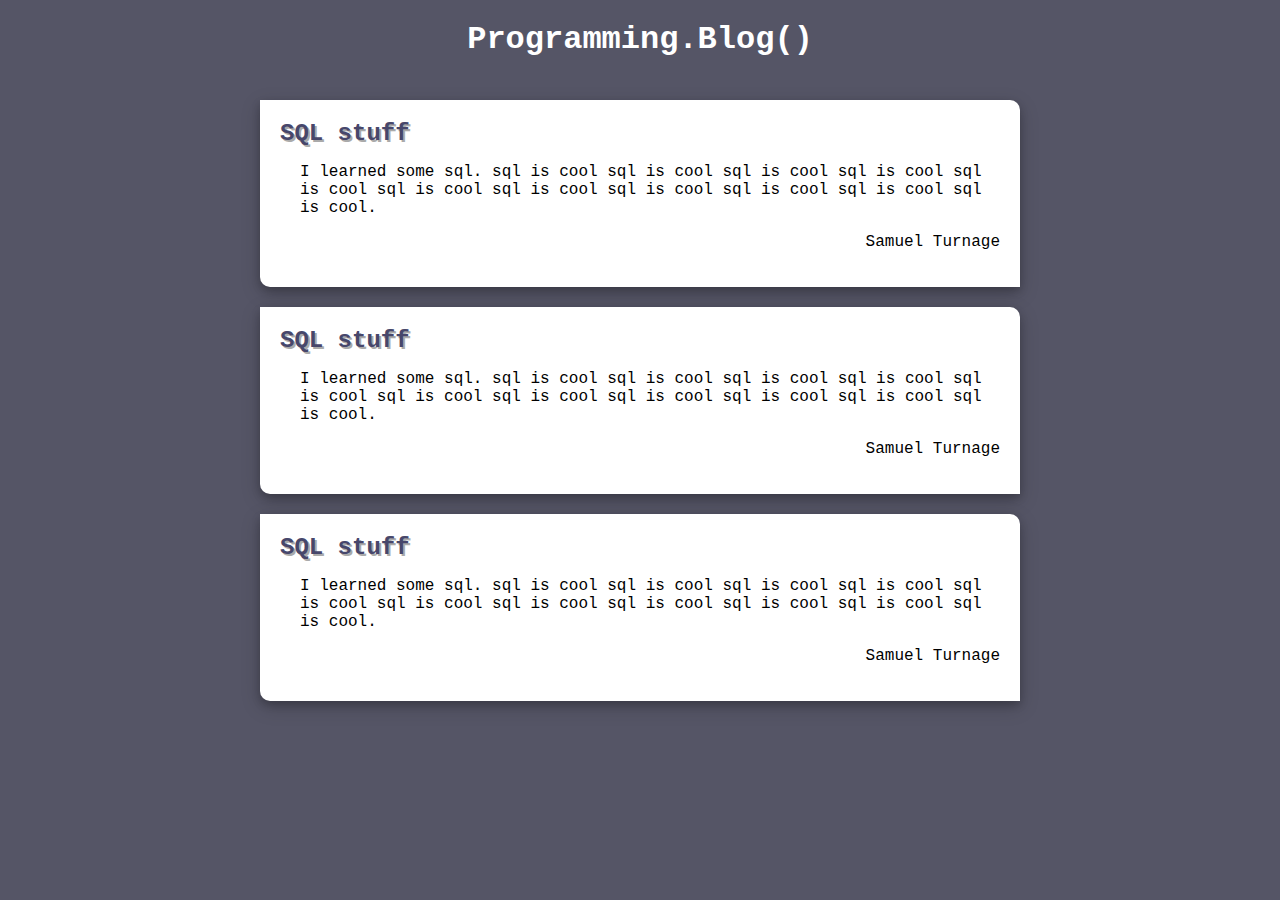
==== index.html @ e53b387d "Added main page and some css" ====
<!DOCTYPE html>
<html xmlns="http://www.w3.org/1999/xhtml" lang="en" xml:lang="en">
  <head>
    <meta charset="utf-8"/>
    <title>CIS 408 Project</title>
    <link rel="stylesheet" type="text/css" href="style.css" />
    <script type="text/javascript" src="script.js"></script>
  </head>

  <body onload="">
    
	<h1>Programming.Blog()</h1>

	<div class="blogs-section">

	<div id="blog-1" class="blog">
		<h2 class="blog-header">SQL stuff</h2>
		<p class="blog-content">I learned some sql. sql is cool sql is cool sql is cool sql is cool sql is cool sql is cool sql is cool sql is cool sql is cool sql is cool sql is cool.</p>
		<p class="author">Samuel Turnage</p>
	</div>

	<div id="blog-2" class="blog">
		<h2 class="blog-header">SQL stuff</h2>
		<p class="blog-content">I learned some sql. sql is cool sql is cool sql is cool sql is cool sql is cool sql is cool sql is cool sql is cool sql is cool sql is cool sql is cool.</p>
		<p class="author">Samuel Turnage</p>
	</div>

	<div id="blog-2" class="blog">
		<h2 class="blog-header">SQL stuff</h2>
		<p class="blog-content">I learned some sql. sql is cool sql is cool sql is cool sql is cool sql is cool sql is cool sql is cool sql is cool sql is cool sql is cool sql is cool.</p>
		<p class="author">Samuel Turnage</p>
	</div>

	</div>

  </body>

</html>
---- style.css ----
body
{
	text-align: center;
	background-color: #555566;
	font-family: "Courier New", Courier, monospace;
}

h1
{
	color: white;
}

.blogs-section
{
	display: inline-block;
	position : relative;
	width: 800px;
}

.blog
{
	border-radius: 0px 10px 0px 10px;
	background-color: white;
	box-shadow: 0 4px 8px 0 rgba(0, 0, 0, 0.2), 0 6px 20px 0 rgba(0, 0, 0, 0.19);
	text-align: left;
	padding: 20px;
	margin: 20px;
}

.blog-header
{
	font-weight: 900;
	margin: 0px 0px 0px 0px;
	padding: 0px 0px 0px 0px;
	color: #47476b;
	text-shadow: 2px 2px #AAAAAA;
}

.blog-content
{
	padding: 0px 0px 0px 20px;
}

.author
{
	text-align: right;
}
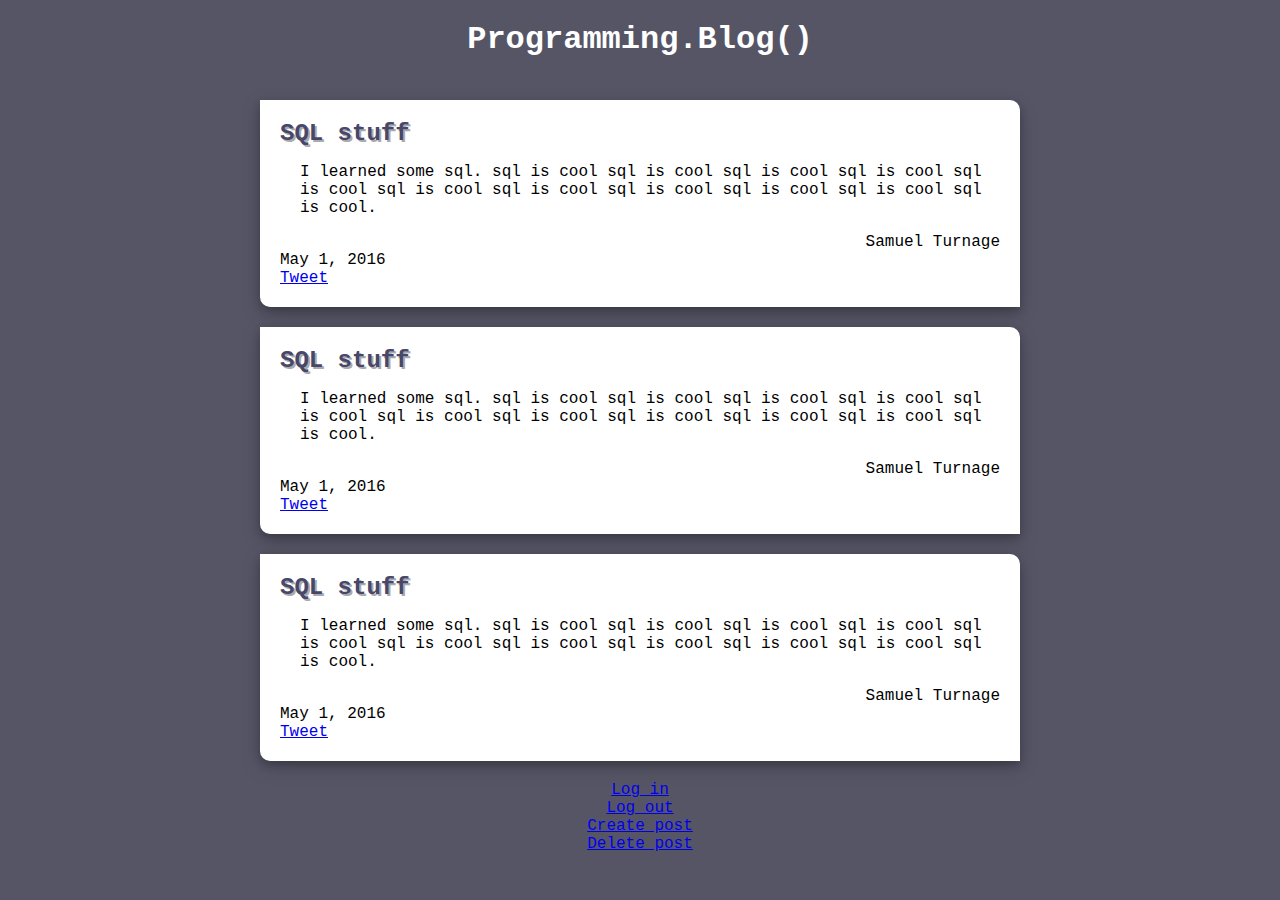
==== commit 32e3645f: "Added menu items, twitter support, fixed some formatting" ====
--- a/index.html
+++ b/index.html
@@ -4,33 +4,49 @@
     <meta charset="utf-8"/>
     <title>CIS 408 Project</title>
     <link rel="stylesheet" type="text/css" href="style.css" />
-    <script type="text/javascript" src="script.js"></script>
+    <!--<script type="text/javascript" src="script.js"></script>-->
+	<!--Twitter script. Needs to be moved to js file-->
+	<script>!function(d,s,id){var js,fjs=d.getElementsByTagName(s)[0],p=/^http:/.test(d.location)?'http':'https';if(!d.getElementById(id)){js=d.createElement(s);js.id=id;js.src=p+'://platform.twitter.com/widgets.js';fjs.parentNode.insertBefore(js,fjs);}}(document, 'script', 'twitter-wjs');</script>
   </head>
 
   <body onload="">
     
 	<h1>Programming.Blog()</h1>
+	
+	<div class="blogs-section">
 
-	<div class="blogs-section">
-
 	<div id="blog-1" class="blog">
 		<h2 class="blog-header">SQL stuff</h2>
 		<p class="blog-content">I learned some sql. sql is cool sql is cool sql is cool sql is cool sql is cool sql is cool sql is cool sql is cool sql is cool sql is cool sql is cool.</p>
-		<p class="author">Samuel Turnage</p>
+		<div class="author">Samuel Turnage</div>
+		<div class="date">May 1, 2016</div>
+		<a href="https://twitter.com/share" class="twitter-share-button" data-text="Hey! I saw a cool post on SQL stuff, check it out here!">Tweet</a>
+
 	</div>
 
 	<div id="blog-2" class="blog">
 		<h2 class="blog-header">SQL stuff</h2>
 		<p class="blog-content">I learned some sql. sql is cool sql is cool sql is cool sql is cool sql is cool sql is cool sql is cool sql is cool sql is cool sql is cool sql is cool.</p>
-		<p class="author">Samuel Turnage</p>
+		<div class="author">Samuel Turnage</div>
+		<div class="date">May 1, 2016</div>
+		<a href="https://twitter.com/share" class="twitter-share-button" data-text="Hey! I saw a cool post on SQL stuff, check it out here!">Tweet</a>
 	</div>
 
-	<div id="blog-2" class="blog">
+	<div id="blog-3" class="blog">
 		<h2 class="blog-header">SQL stuff</h2>
 		<p class="blog-content">I learned some sql. sql is cool sql is cool sql is cool sql is cool sql is cool sql is cool sql is cool sql is cool sql is cool sql is cool sql is cool.</p>
-		<p class="author">Samuel Turnage</p>
+		<div class="author">Samuel Turnage</div>
+		<div class="date">May 1, 2016</div>
+		<a href="https://twitter.com/share" class="twitter-share-button" data-text="Hey! I saw a cool post on SQL stuff, check it out here!">Tweet</a>
 	</div>
 
+	</div>
+	
+	<div class="blogs-controls">
+		<a class="blog-control" href="#">Log in</a><br/>
+		<a class="blog-control" href="#">Log out</a><br/>
+		<a class="blog-control" href="post.html">Create post</a><br/>
+		<a class="blog-control" href="#">Delete post</a><br/>
 	</div>
 
   </body>
--- a/style.css
+++ b/style.css
@@ -45,4 +45,11 @@
 .author
 {
 	text-align: right;
+}
+
+.pform
+{
+    font-family: "Courier New", Courier, monospace;
+    text-align: left;
+    
 }